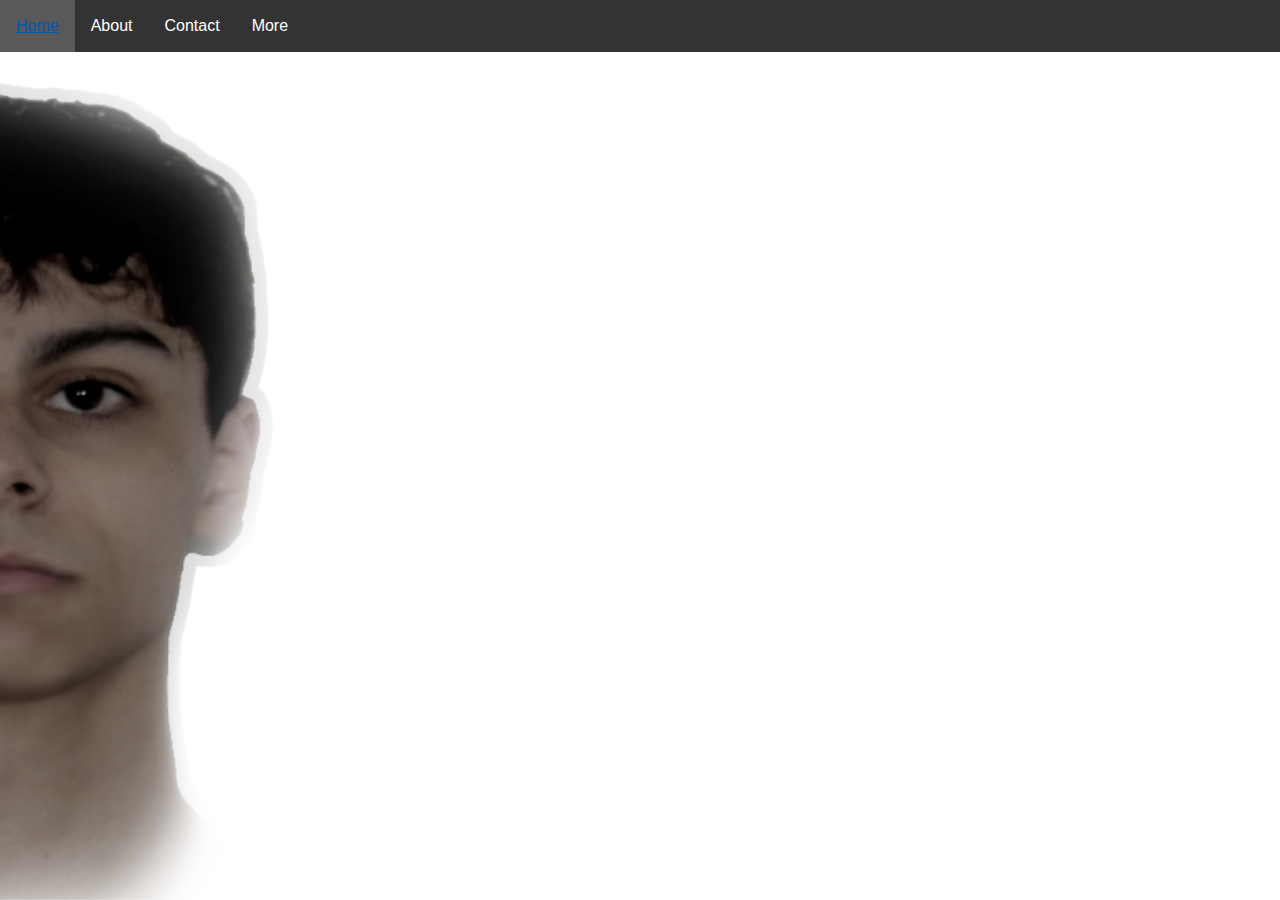
==== MyWebpage/index.html @ 65efda66 "Add files via upload" ====
<!DOCTYPE html>
	<head>
		<title> Anthony P. </title>
		<link rel="stylesheet" type="text/css" href="style.css">
		<link rel="stylesheet" href="https://stackpath.bootstrapcdn.com/bootstrap/4.3.1/css/bootstrap.min.css" integrity="sha384-ggOyR0iXCbMQv3Xipma34MD+dH/1fQ784/j6cY/iJTQUOhcWr7x9JvoRxT2MZw1T" crossorigin="anonymous">
		<link rel="stylesheet" type="text/css" href="css/component.css" />
		<script src="js/snap.svg-min.js"></script>
	</head>

	<body>
<ul>
  <li><a class="active" href="index.html">Home</a></li>
  <li><a href="about.html">About</a></li>
  <li><a href="contact.html">Contact</a></li>
  <li><a href="more.html">More</a></li>
</ul>

				
<iframe class="music" width="560" height="315" src="https://www.youtube.com/embed/bebuiaSKtU4?rel=0&autoplay=1" frameborder="0" allow="accelerometer; autoplay; encrypted-media; gyroscope; picture-in-picture" allowfullscreen></iframe>

<br>
<br>
<br>
<br>
<br>
<br>
<br>
<br>
<br>
<br>
<span><img src="aaaaaeee.png" style="position: fixed; right: -10; bottom: 0; width: 450px; height: auto; " alt="Anthony"></span>

<video autoplay loop id="bgvid">
<source src="booya.mp4" type="video/mp4">
</video>


<h1 class="display-1"><center><b>Anthony P.</b></center></h1>
<h2 style="color:white; font-family:'Times New Roman'"><center>Photography - Volleyball - Web Page Design</center></h2>

	</body>
</html>
---- MyWebpage/style.css ----
video {
position: fixed; right: 0; bottom: 0;
min-width: 100%; min-height: 100%;
width: auto; height: auto; 
z-index: -100;
}

h1 {
 color: white;
 font-family: 'Playfair Display';
}

h3 {
 color: white;
 font-family: 'Playfair Display';
}
.music {
	display: none
}

ul {
  list-style-type: none;
  margin: 0;
  padding: 0;
  overflow: hidden;
  background-color: #333;
}

li {
  float: left;
}

li a {
  display: block;
  color: white;
  text-align: center;
  padding: 14px 16px;
  text-decoration: none;
}

li a:hover:not(.active) {
  background-color: #111;
}

.active {
  background-color: #595959;

ul {
  list-style-type: none;
  margin: 0;
  padding: 0;
  overflow: hidden;
  background-color: #333;
}

li {
  float: left;
}

li a {
  display: block;
  color: white;
  text-align: center;
  padding: 14px 16px;
  text-decoration: none;
}

li a:hover:not(.active) {
  background-color: #111;
}

.active {
  background-color: #4CAF50;
}
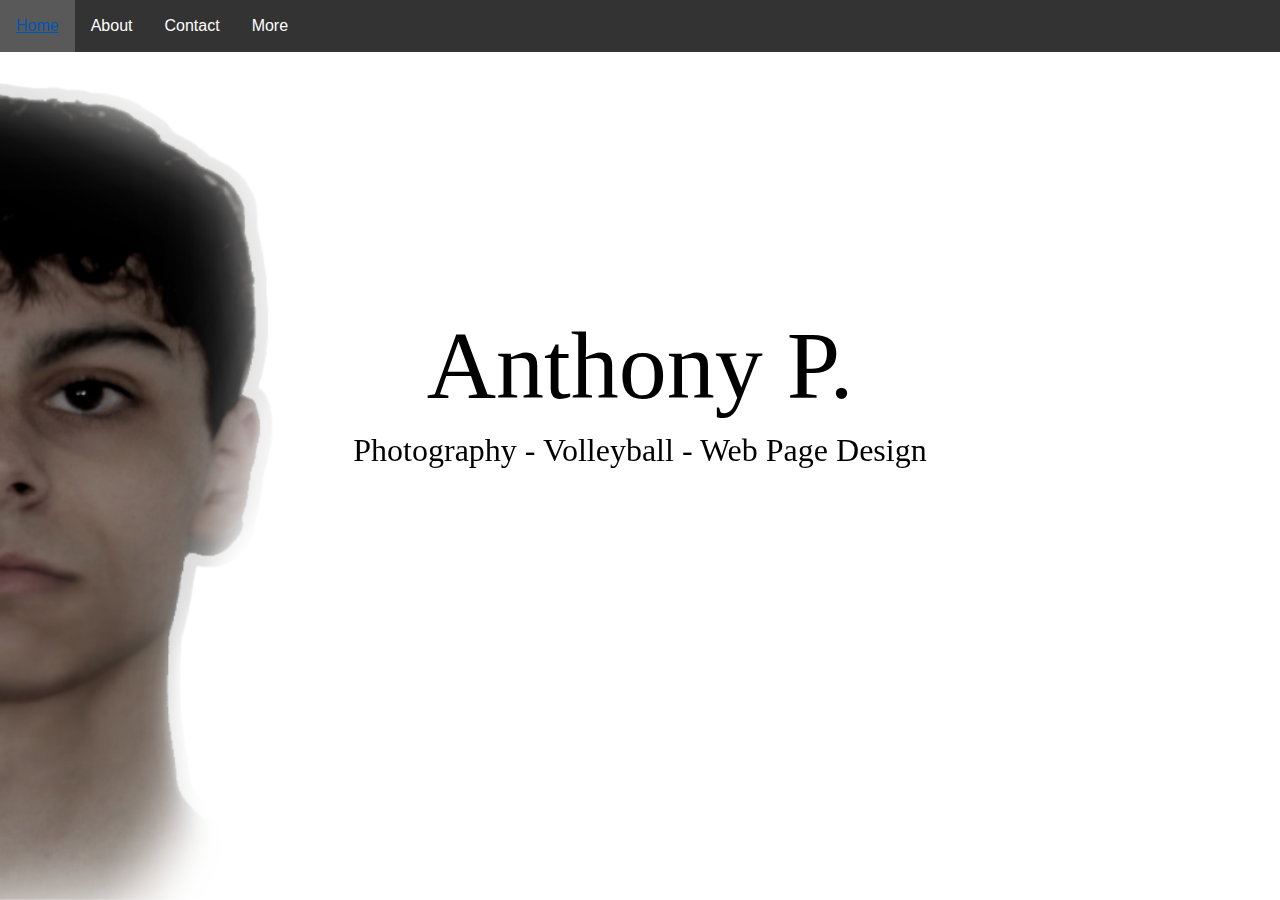
==== commit 6bd232ed: "Update index.html" ====
--- a/MyWebpage/index.html
+++ b/MyWebpage/index.html
@@ -35,8 +35,8 @@
 </video>
 
 
-<h1 class="display-1"><center><b>Anthony P.</b></center></h1>
-<h2 style="color:white; font-family:'Times New Roman'"><center>Photography - Volleyball - Web Page Design</center></h2>
+<h1 style="color:black" class="display-1"><center><b>Anthony P.</b></center></h1>
+<h2 style="color:black; font-family:'Times New Roman'"><center>Photography - Volleyball - Web Page Design</center></h2>
 
 	</body>
-</html>+</html>
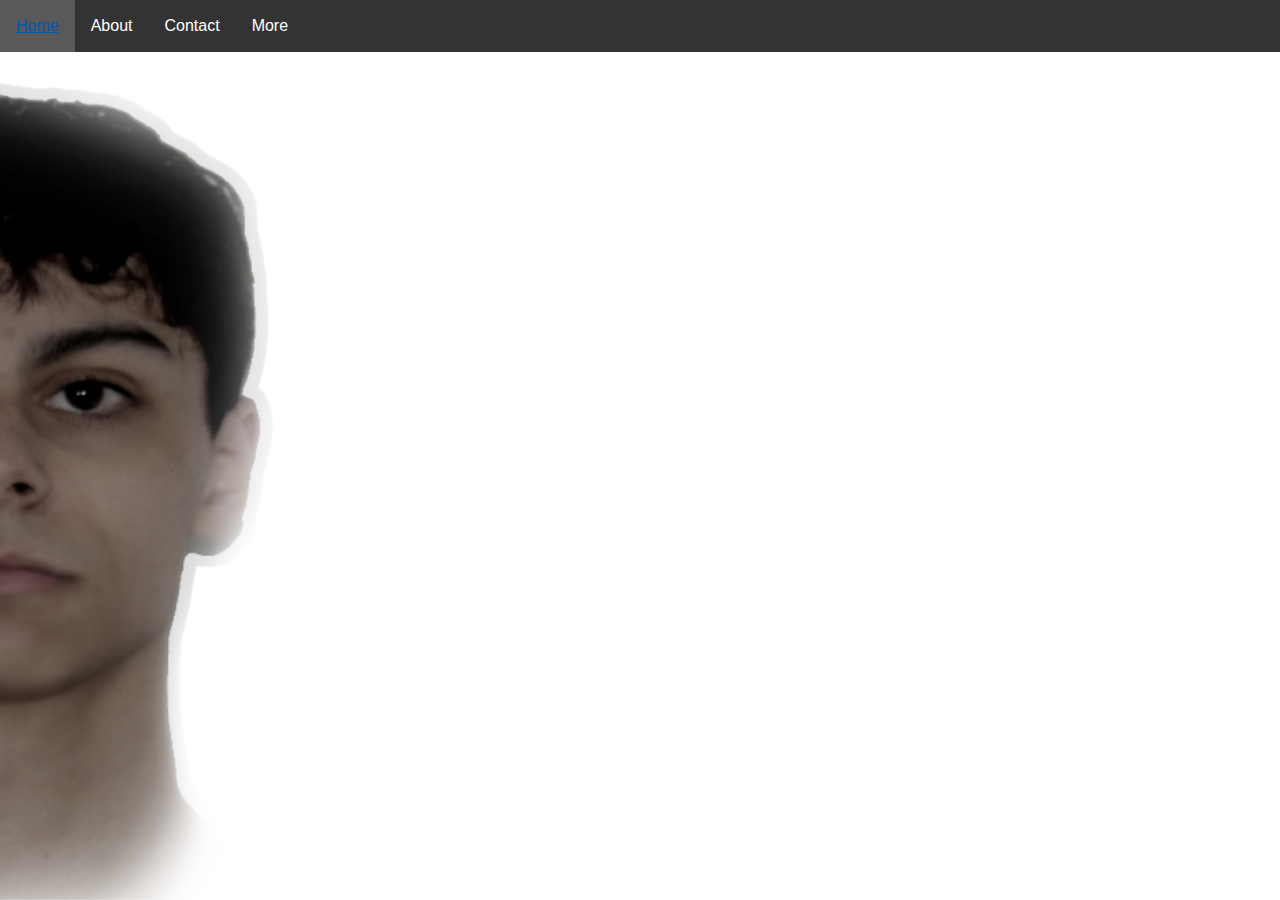
==== commit e81bfa98: "Update index.html" ====
--- a/MyWebpage/index.html
+++ b/MyWebpage/index.html
@@ -16,7 +16,7 @@
 </ul>
 
 				
-<iframe class="music" width="560" height="315" src="https://www.youtube.com/embed/bebuiaSKtU4?rel=0&autoplay=1" frameborder="0" allow="accelerometer; autoplay; encrypted-media; gyroscope; picture-in-picture" allowfullscreen></iframe>
+<iframe class="music" width="560" height="315" src="https://www.youtube.com/embed/zlfgLXqvx_M?rel=0&autoplay=1" frameborder="0" allow="accelerometer; autoplay; encrypted-media; gyroscope; picture-in-picture" allowfullscreen></iframe>
 
 <br>
 <br>
@@ -35,8 +35,8 @@
 </video>
 
 
-<h1 style="color:black" class="display-1"><center><b>Anthony P.</b></center></h1>
-<h2 style="color:black; font-family:'Times New Roman'"><center>Photography - Volleyball - Web Page Design</center></h2>
+<h1 style="color:white" class="display-1"><center><b>Anthony P.</b></center></h1>
+<h2 style="color:white; font-family:'Times New Roman'"><center>Photography - Volleyball - Web Page Design</center></h2>
 
 	</body>
 </html>
--- a/MyWebpage/style.css
+++ b/MyWebpage/style.css
@@ -6,12 +6,12 @@
 }
 
 h1 {
- color: white;
+
  font-family: 'Playfair Display';
 }
 
 h3 {
- color: white;
+
  font-family: 'Playfair Display';
 }
 .music {
@@ -71,4 +71,4 @@
 
 .active {
   background-color: #4CAF50;
-}+}
